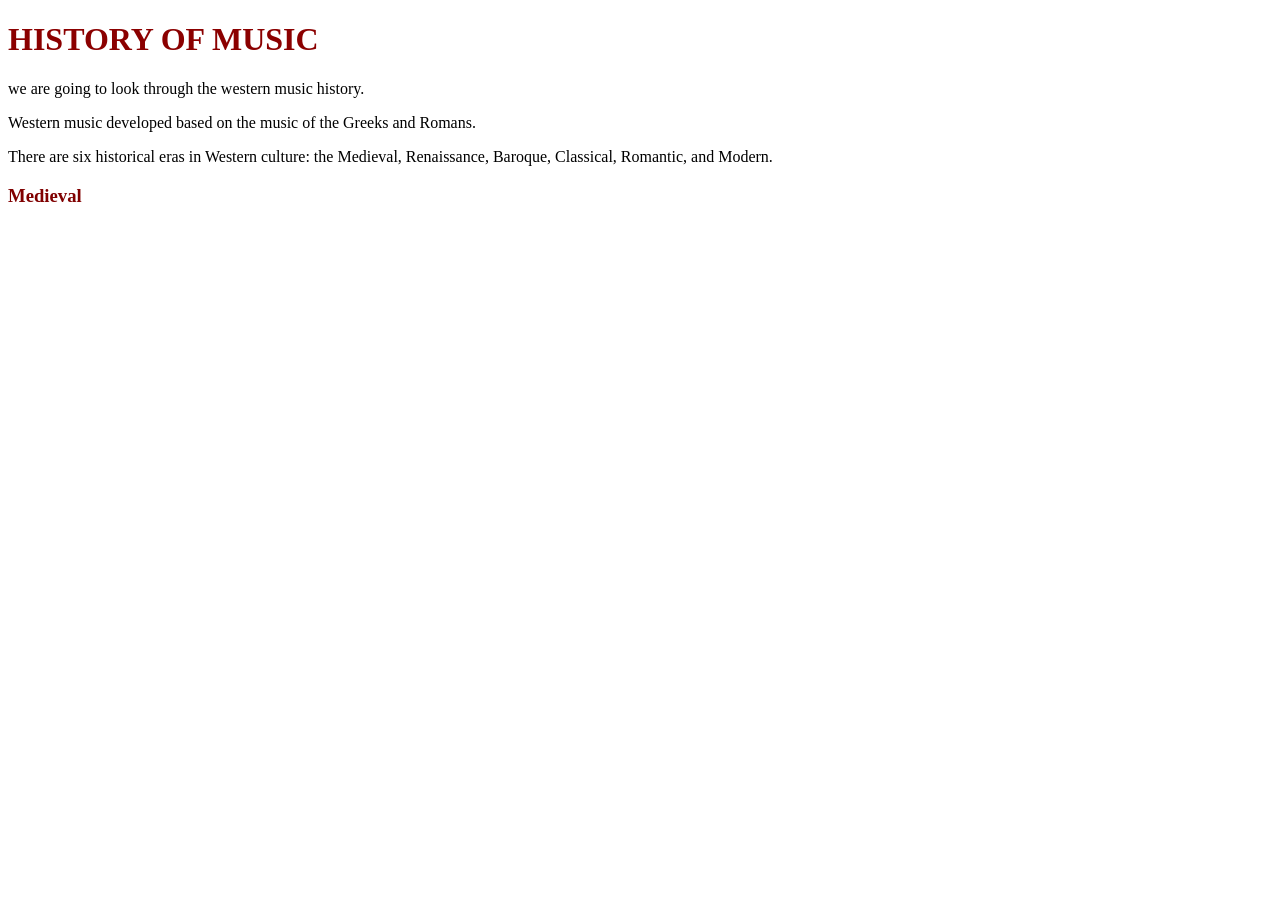
==== index.html @ 16d26285 "add some information" ====
<!DOCTYPE html>
<html lang="en">
<head>
    <meta charset="UTF-8">
    <meta name="viewport" content="width=device-width, initial-scale=1.0">
    <title>Document</title>
    <link rel="stylesheet" href="style.css"/>
</head>
<body>

<h1>HISTORY OF MUSIC</h1>
<P>we are going to look through the western music history.</P>
<p>Western music developed based on the music of the Greeks and Romans. 
<p>There are six historical eras in Western culture: the Medieval, Renaissance, Baroque, Classical, Romantic, and Modern.</p>
<h3>Medieval</h3>
<p></p>
</body>
</html>
---- style.css ----
h1{color: darkred;}
h3{color: maroon;}
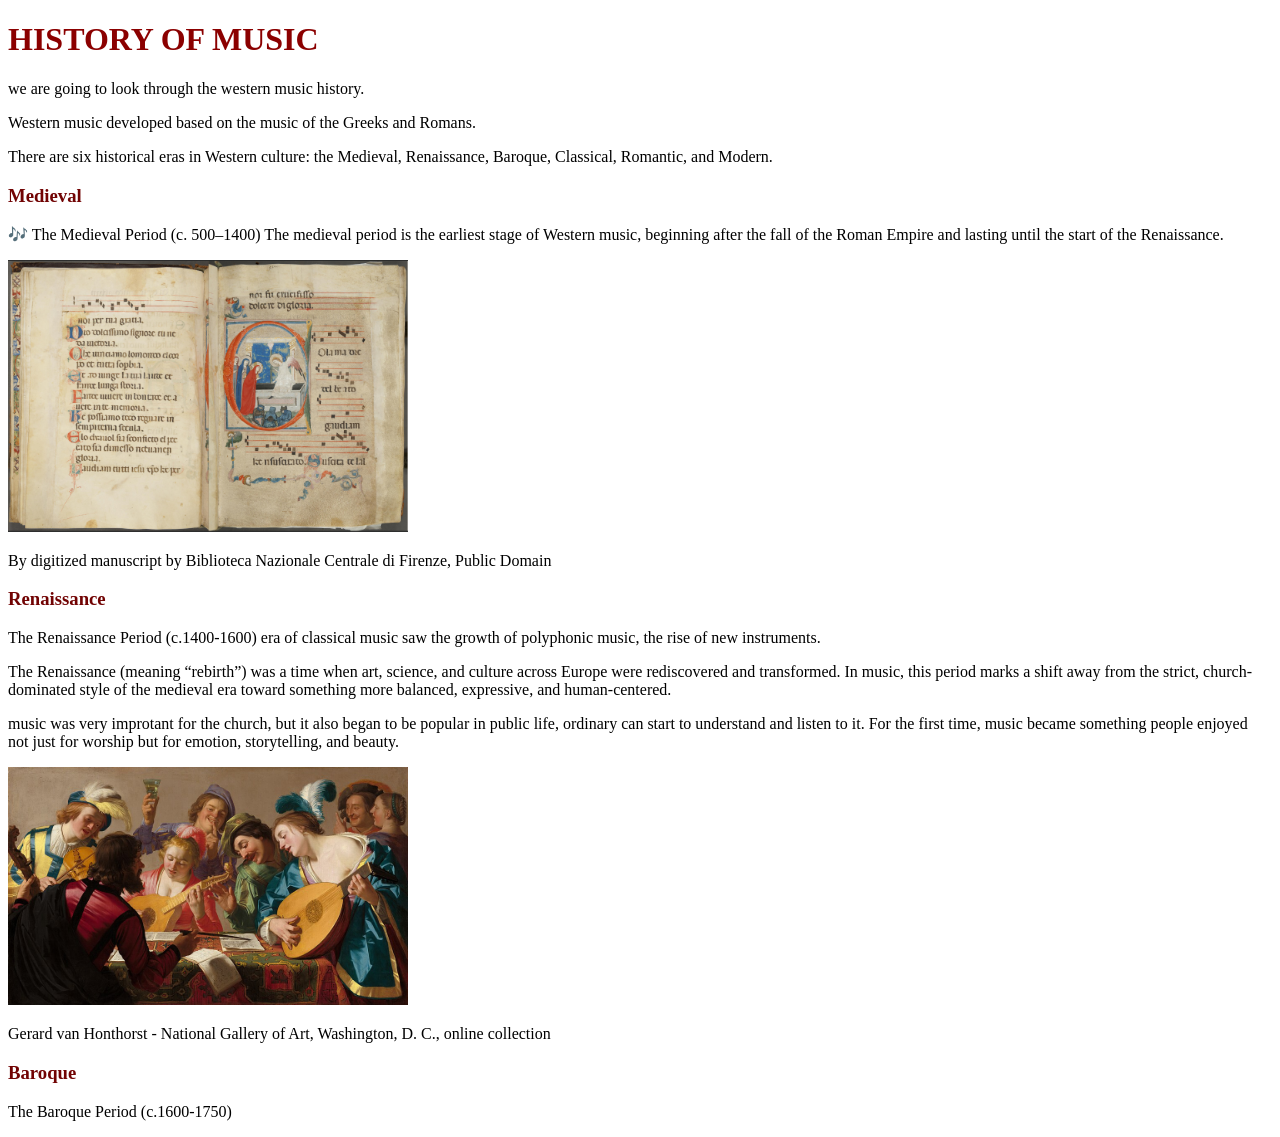
==== commit 3a6ac5bd: "baroque and renaissance" ====
--- a/index.html
+++ b/index.html
@@ -13,6 +13,23 @@
 <p>Western music developed based on the music of the Greeks and Romans. 
 <p>There are six historical eras in Western culture: the Medieval, Renaissance, Baroque, Classical, Romantic, and Modern.</p>
 <h3>Medieval</h3>
-<p></p>
+<p>🎶 The Medieval Period (c. 500–1400)
+The medieval period is the earliest stage of Western music, beginning after the fall of the Roman Empire and lasting until the start of the Renaissance.</p>
+<img src="Laudario_Magliabechiano_Co_la_madre.jpg" alt="medieval">
+<p>By digitized manuscript by Biblioteca Nazionale Centrale di Firenze, Public Domain</p>
+<h3>Renaissance</h3>
+<p>The Renaissance Period (c.1400-1600) era of classical music saw the growth of polyphonic music, the rise of new instruments.</p>
+<p>The Renaissance (meaning “rebirth”) was a time when art, science, and culture across Europe were rediscovered and transformed. In music, this period marks a shift away from the strict, church-dominated style of the medieval era toward something more balanced, expressive, and human-centered.</p>
+<p>music was very improtant for the church, but it also began to be popular in public life, ordinary can start to understand and listen to it. For the first time, music became something people enjoyed not just for worship but for emotion, storytelling, and beauty.</p>
+<img src="The_Concert_A22894.jpg" alt="Renaissance">
+<p>Gerard van Honthorst - National Gallery of Art, Washington, D. C., online collection</p>
+<h3>Baroque</h3>
+<p>The Baroque Period (c.1600-1750)</p>
+
+
+
+
+
+
 </body>
 </html>
--- a/style.css
+++ b/style.css
@@ -1,2 +1,9 @@
 h1{color: darkred;}
-h3{color: maroon;}+h3{color: rgb(113, 3, 3);}
+img{
+    width: 400px;
+}
+img
+
+
+
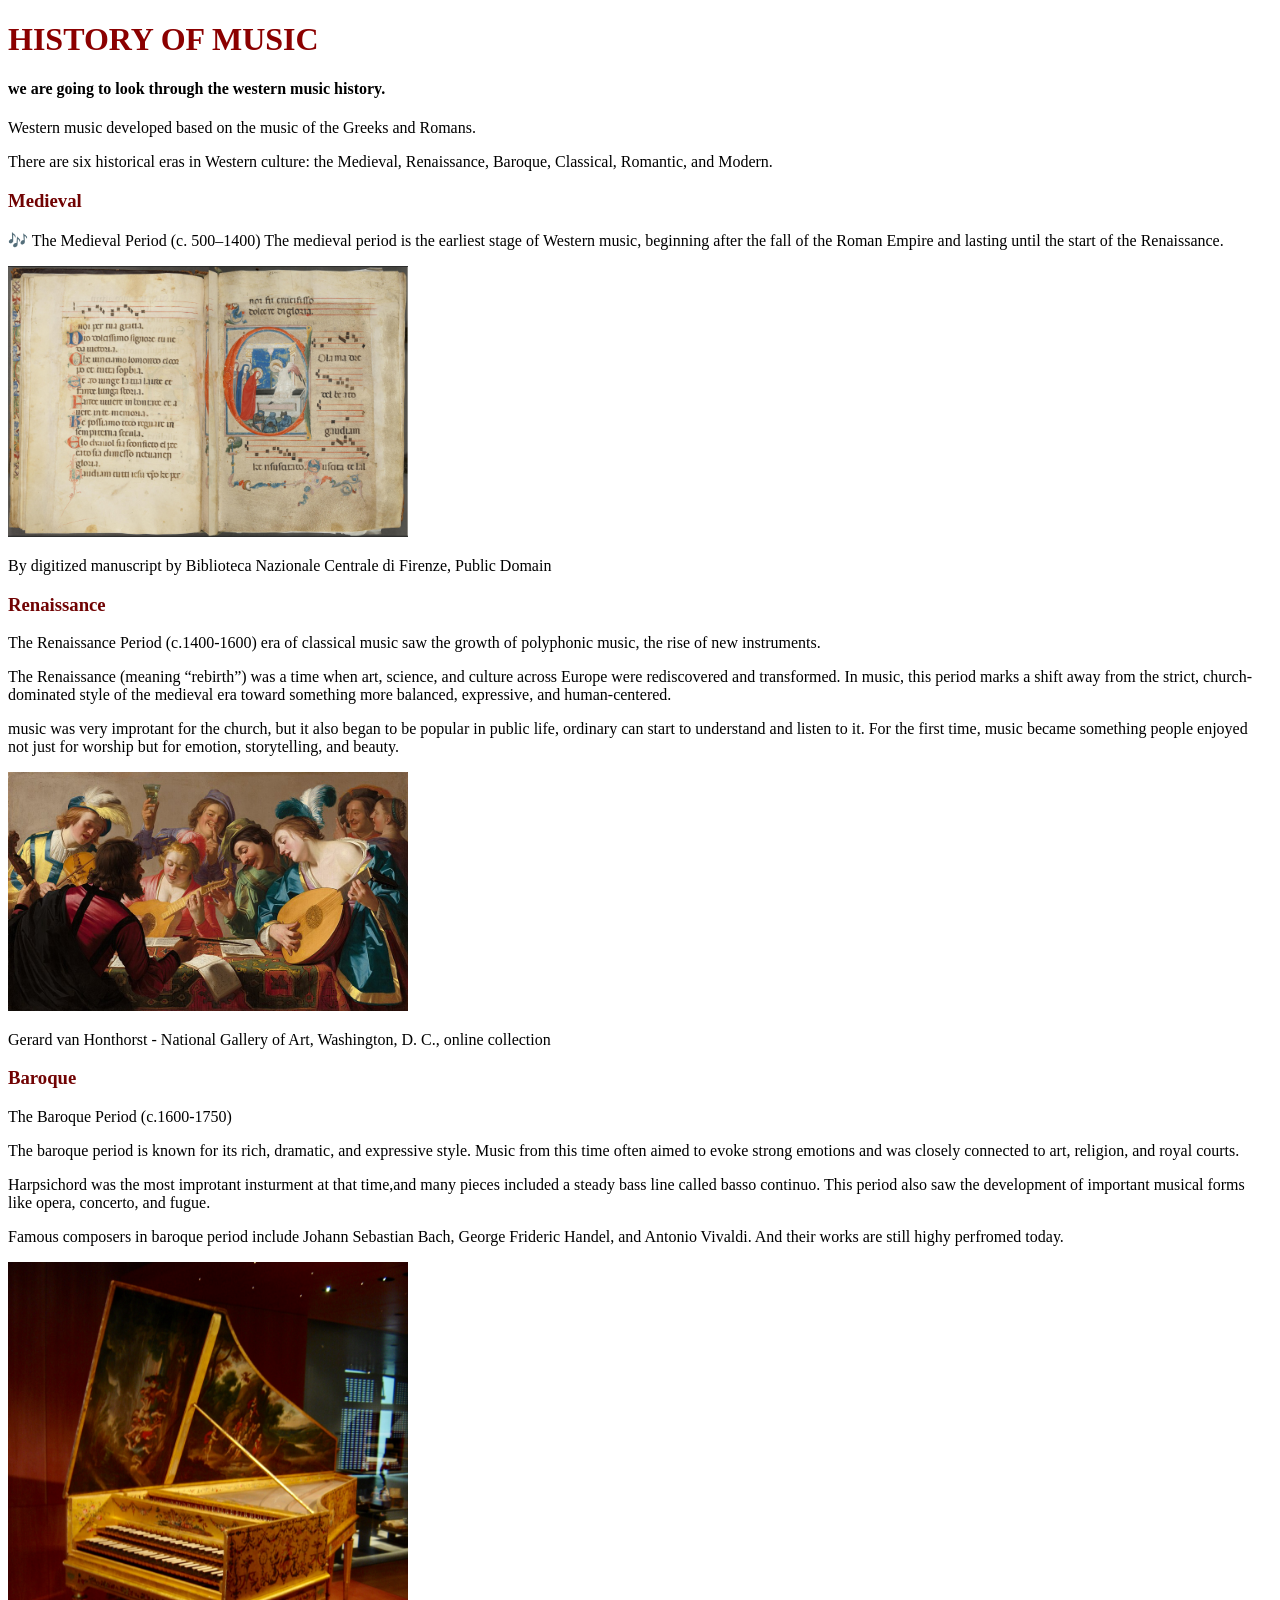
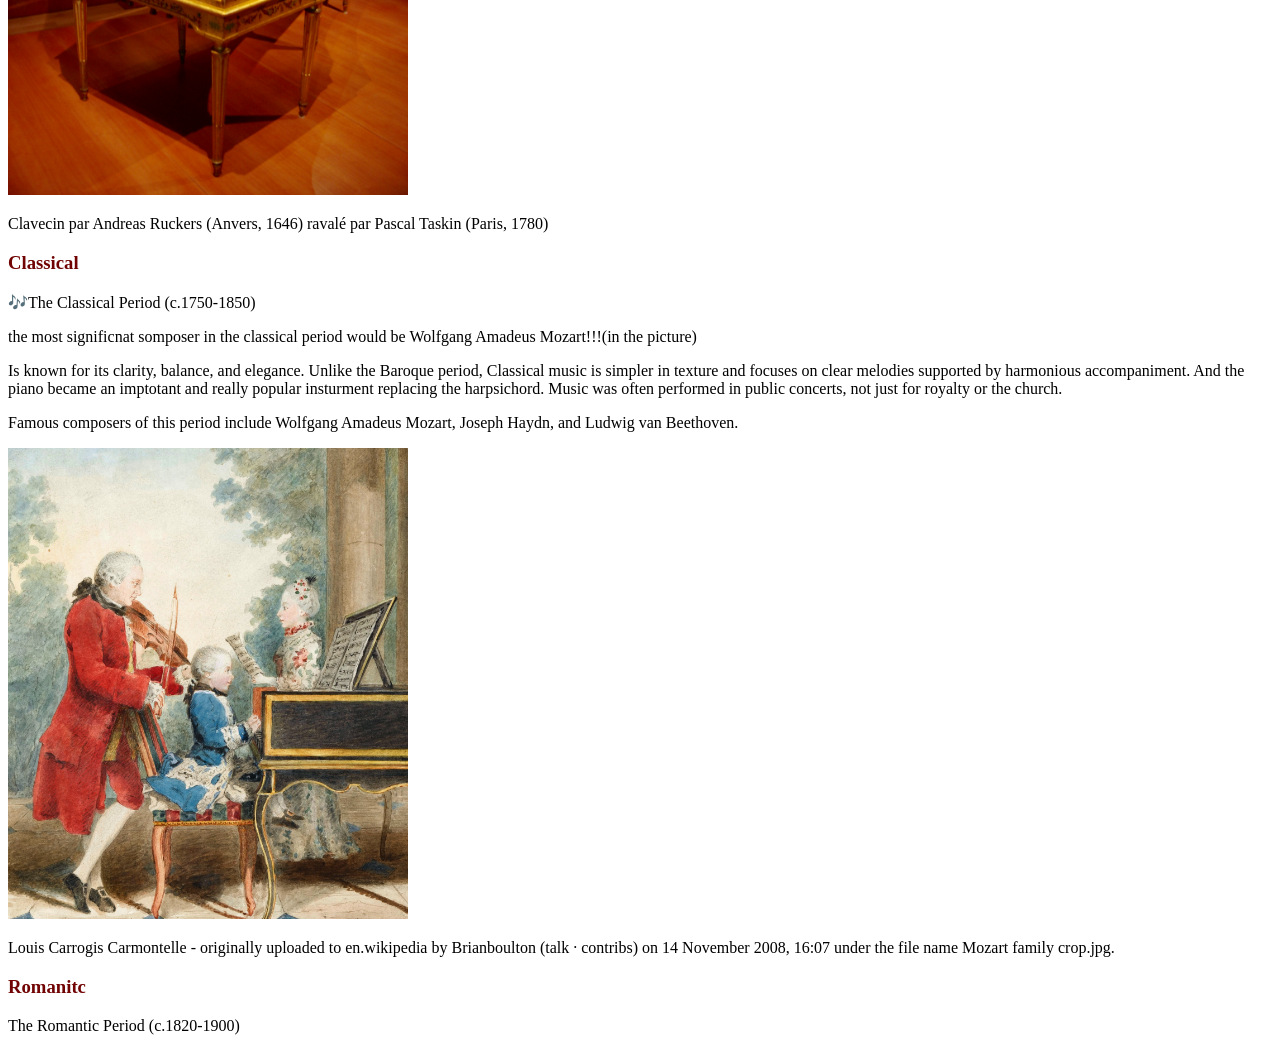
==== commit d4c58c6f: "baroque classical and romantic" ====
--- a/index.html
+++ b/index.html
@@ -9,7 +9,7 @@
 <body>
 
 <h1>HISTORY OF MUSIC</h1>
-<P>we are going to look through the western music history.</P>
+<h4>we are going to look through the western music history.</h4>
 <p>Western music developed based on the music of the Greeks and Romans. 
 <p>There are six historical eras in Western culture: the Medieval, Renaissance, Baroque, Classical, Romantic, and Modern.</p>
 <h3>Medieval</h3>
@@ -25,6 +25,26 @@
 <p>Gerard van Honthorst - National Gallery of Art, Washington, D. C., online collection</p>
 <h3>Baroque</h3>
 <p>The Baroque Period (c.1600-1750)</p>
+<p>The baroque period is known for its rich, dramatic, and expressive style. Music from this time often aimed to evoke strong emotions and was closely connected to art, religion, and royal courts.</p>
+<p>Harpsichord was the most improtant insturment at that time,and many pieces included a steady bass line called basso continuo. This period also saw the development of important musical forms like opera, concerto, and fugue.</p>
+<p>Famous composers in baroque period include Johann Sebastian Bach, George Frideric Handel, and Antonio Vivaldi. And their works are still highy perfromed today.</p>
+<img src="ClavecinRuckers&Taskin.JPG" alt="baroque">
+<p>Clavecin par Andreas Ruckers (Anvers, 1646) ravalé par Pascal Taskin (Paris, 1780)</p>
+<h3>Classical</h3>
+<p>🎶The Classical Period (c.1750-1850) </p>
+<p>the most significnat somposer in the classical period would be Wolfgang Amadeus Mozart!!!(in the picture)</p>
+<p>Is known for its clarity, balance, and elegance. Unlike the Baroque period, Classical music is simpler in texture and focuses on clear melodies supported by harmonious accompaniment. And the piano became an imptotant and really popular insturment replacing the harpsichord. Music was often performed in public concerts, not just for royalty or the church.
+<p>Famous composers of this period include Wolfgang Amadeus Mozart, Joseph Haydn, and Ludwig van Beethoven.</p>
+<img src="Mozart_family_crop.jpg" alt="classical">
+<p>Louis Carrogis Carmontelle - originally uploaded to en.wikipedia by Brianboulton (talk · contribs) on 14 November 2008, 16:07 under the file name Mozart family crop.jpg.</p>
+<h3>Romanitc</h3>
+<p>The Romantic Period (c.1820-1900)</p>
+<P></P>
+
+
+
+
+
 
 
 
--- a/style.css
+++ b/style.css
@@ -4,6 +4,10 @@
     width: 400px;
 }
 img
+img{
+    width: 400px;
+    
+
+}
 
 
-
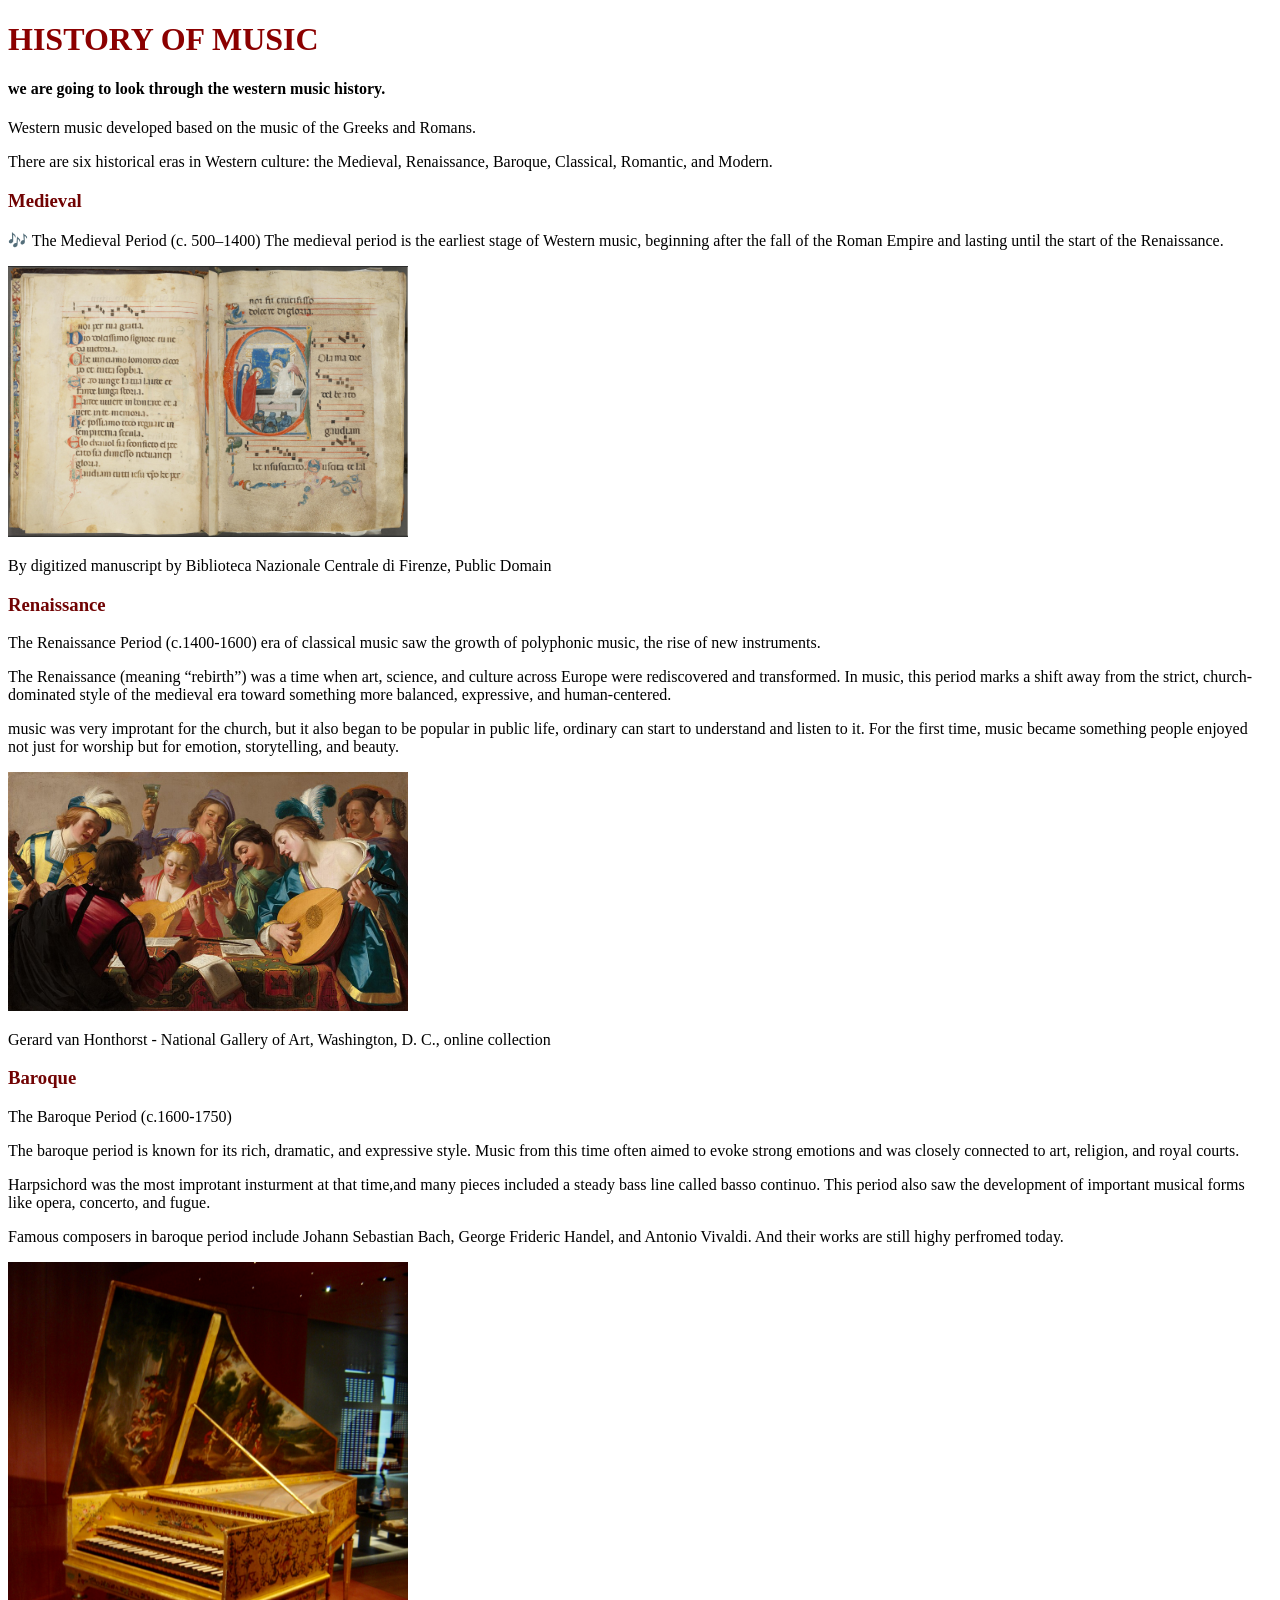
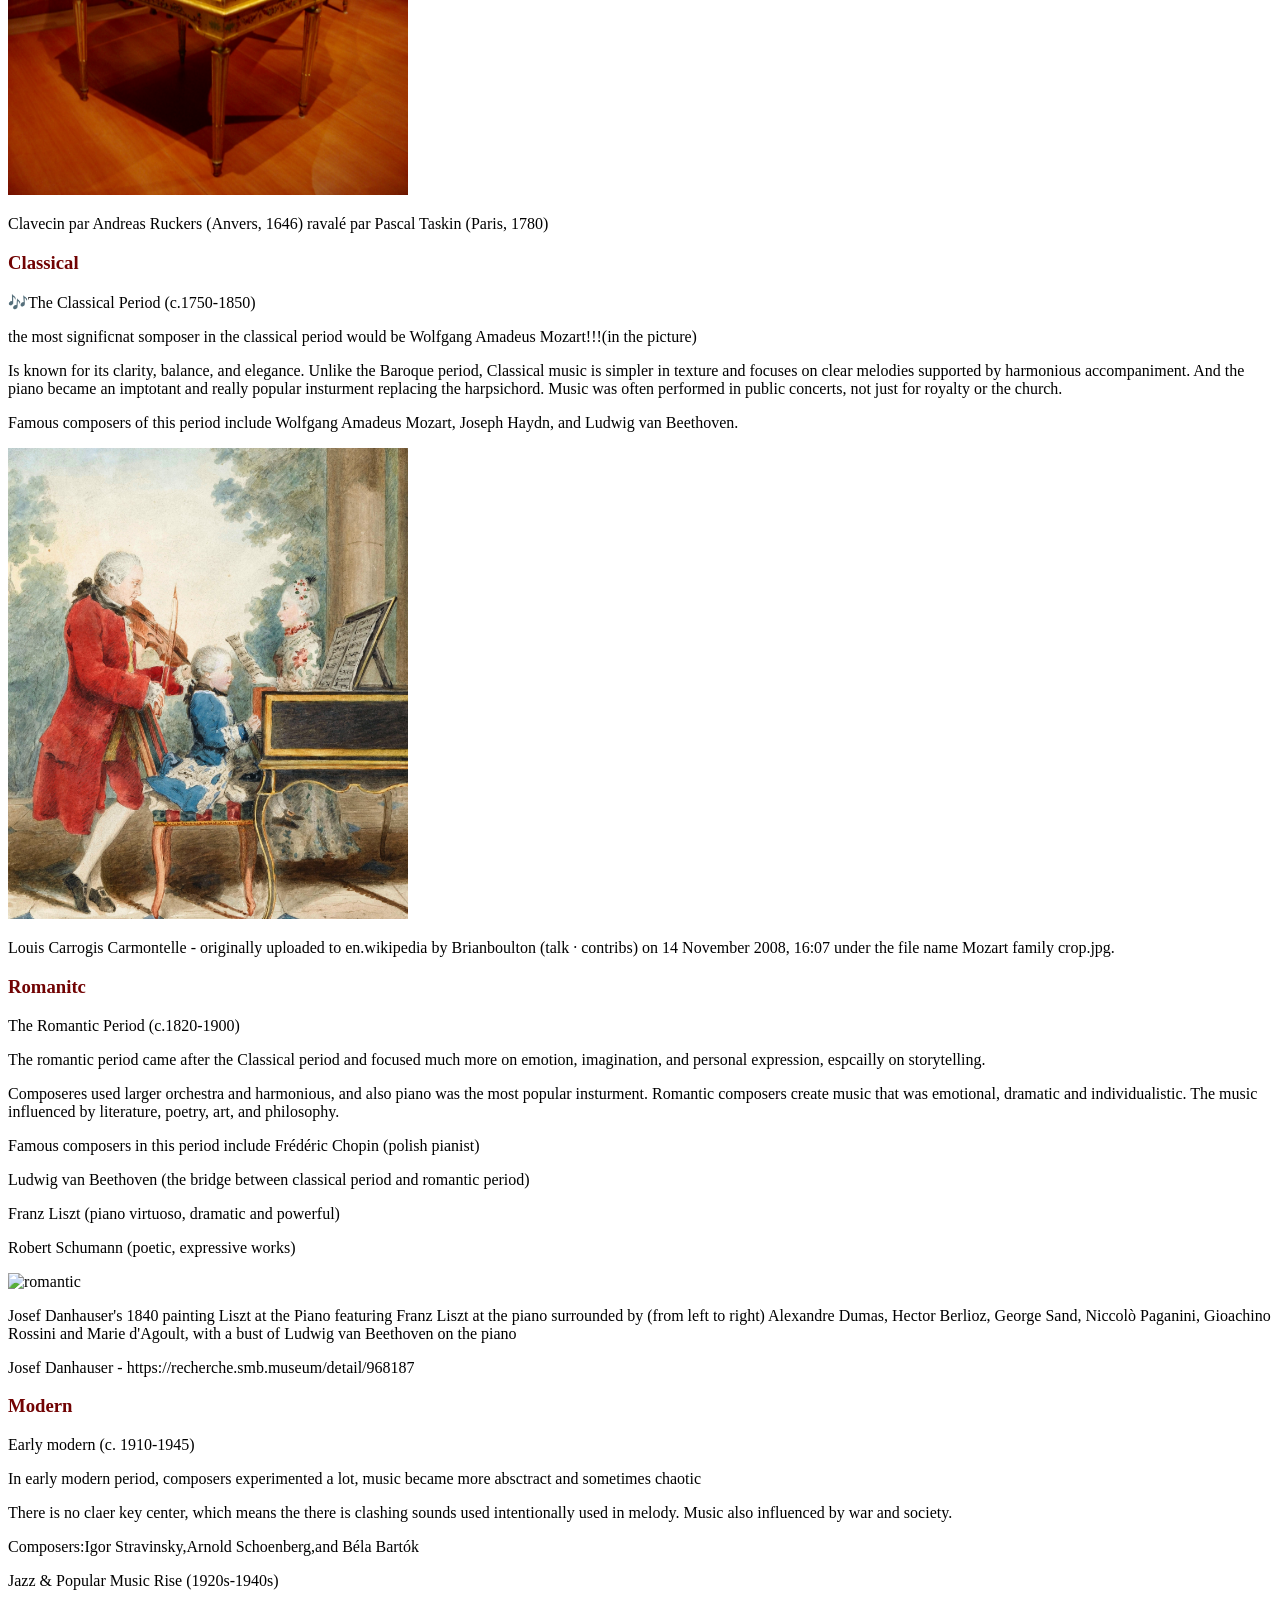
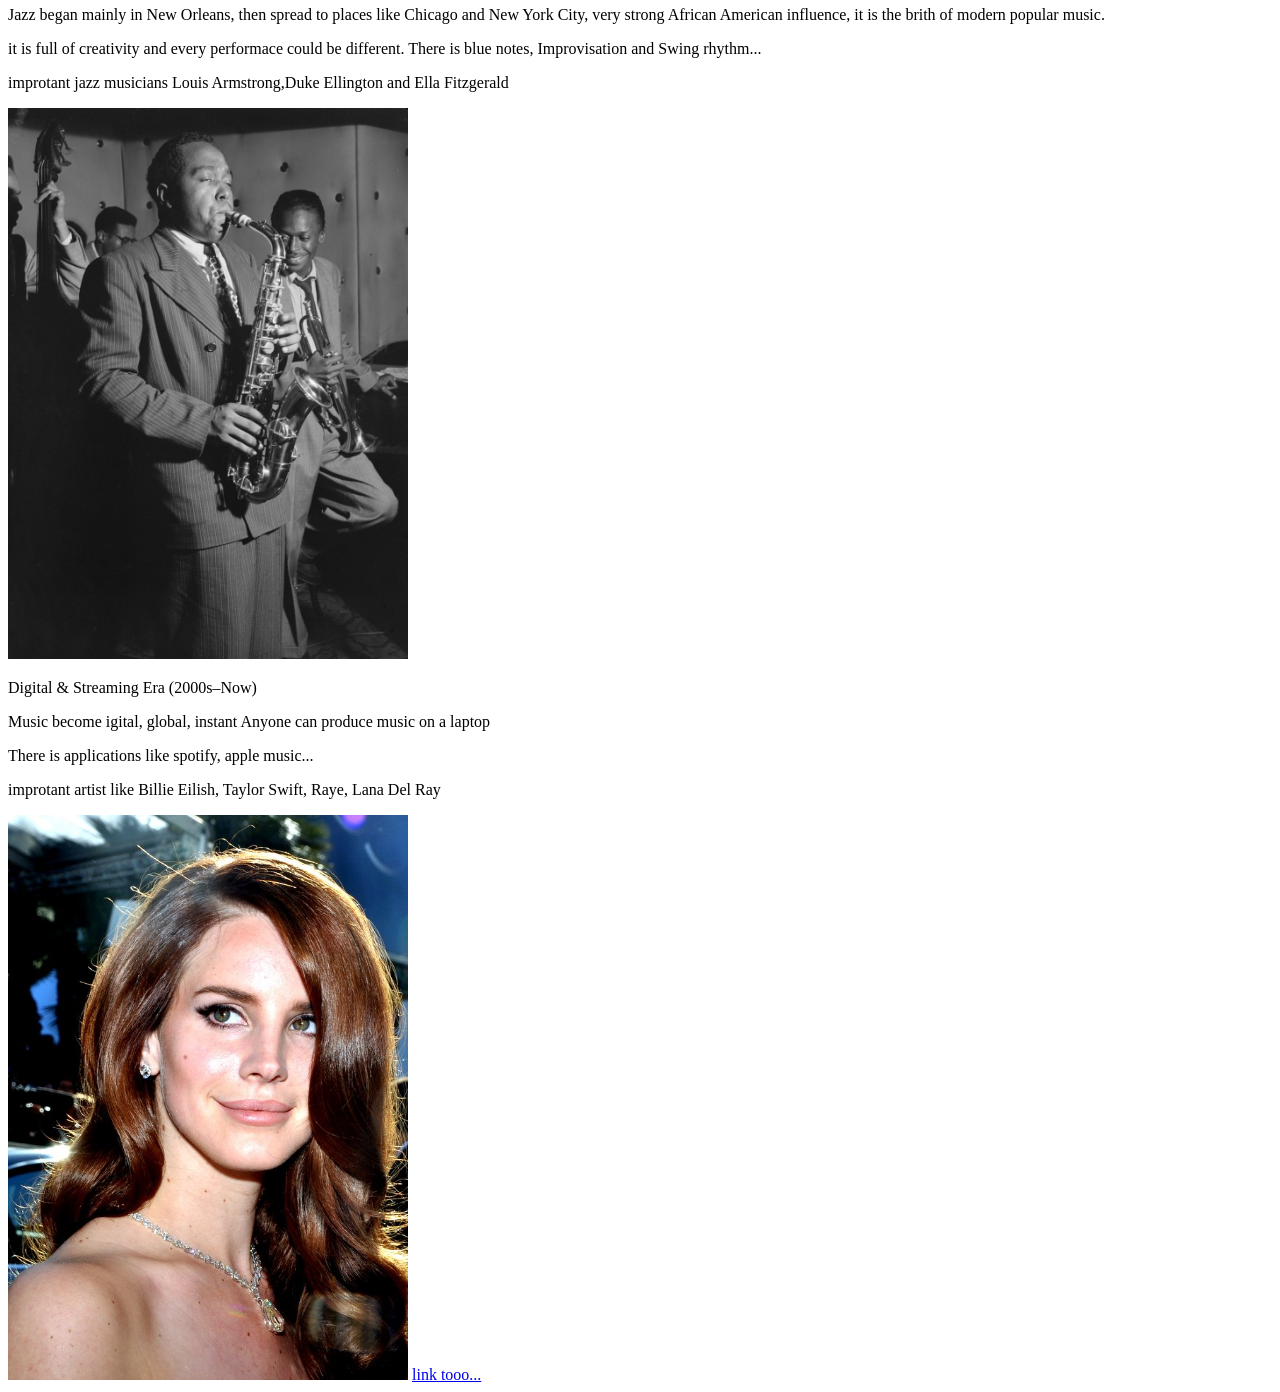
==== commit 11781474: "new one about summary" ====
--- a/index.html
+++ b/index.html
@@ -39,13 +39,31 @@
 <p>Louis Carrogis Carmontelle - originally uploaded to en.wikipedia by Brianboulton (talk · contribs) on 14 November 2008, 16:07 under the file name Mozart family crop.jpg.</p>
 <h3>Romanitc</h3>
 <p>The Romantic Period (c.1820-1900)</p>
-<P></P>
-
-
-
-
-
-
+<P>The romantic period came after the Classical period and focused much more on emotion, imagination, and personal expression, espcailly on storytelling.</P>
+<p>Composeres used larger orchestra and harmonious, and also piano was the most popular insturment. Romantic composers create music that was emotional, dramatic and individualistic. The music influenced by literature, poetry, art, and philosophy. </p>
+<p>Famous composers in this period include Frédéric Chopin (polish pianist) 
+<p>Ludwig van Beethoven (the bridge between classical period and romantic period) </p>
+<p>Franz Liszt (piano virtuoso, dramatic and powerful)</p>
+<p> Robert Schumann (poetic, expressive works)</p>
+<img src="Danhauser,_Josef_-_Franz_Liszt_am_Flügel_phantasierend.jpg" alt="romantic">
+<p>Josef Danhauser's 1840 painting Liszt at the Piano featuring Franz Liszt at the piano surrounded by (from left to right) Alexandre Dumas, Hector Berlioz, George Sand, Niccolò Paganini, Gioachino Rossini and Marie d'Agoult, with a bust of Ludwig van Beethoven on the piano</p>
+<p>Josef Danhauser - https://recherche.smb.museum/detail/968187</p>
+<h3>Modern</h3>
+<p>Early modern (c. 1910-1945)</p>
+<p>In early modern period, composers experimented a lot, music became more absctract and sometimes chaotic </p>
+<p>There is no claer key center, which means the there is clashing sounds used intentionally used in melody. Music also influenced by war and society.</p>
+<p>Composers:Igor Stravinsky,Arnold Schoenberg,and Béla Bartók</p>
+<p>Jazz & Popular Music Rise (1920s-1940s)</p>
+<p>Jazz began mainly in New Orleans, then spread to places like Chicago and New York City, very strong African American influence, it is the brith of modern popular music. </p>
+<p>it is full of creativity and every performace could be different. There is blue notes, Improvisation and Swing rhythm...</p>
+<p>improtant jazz musicians Louis Armstrong,Duke Ellington and Ella Fitzgerald</p>
+<img src="Charlie_Parker,_Tommy_Potter,_Miles_Davis,_Max_Roach_(Gottlieb_06941).jpg" alt="jazz">
+<p>Digital & Streaming Era (2000s–Now) </p>
+<p>Music become igital, global, instant Anyone can produce music on a laptop </p>
+<p>There is applications like spotify, apple music...</p>
+<p>improtant artist like Billie Eilish, Taylor Swift, Raye, Lana Del Ray</p>
+<img src="Lana_Del_Rey_Cannes_2012.jpg" alt="pop music">
+ <a href="music.html">link tooo...</a>
 
 
 
